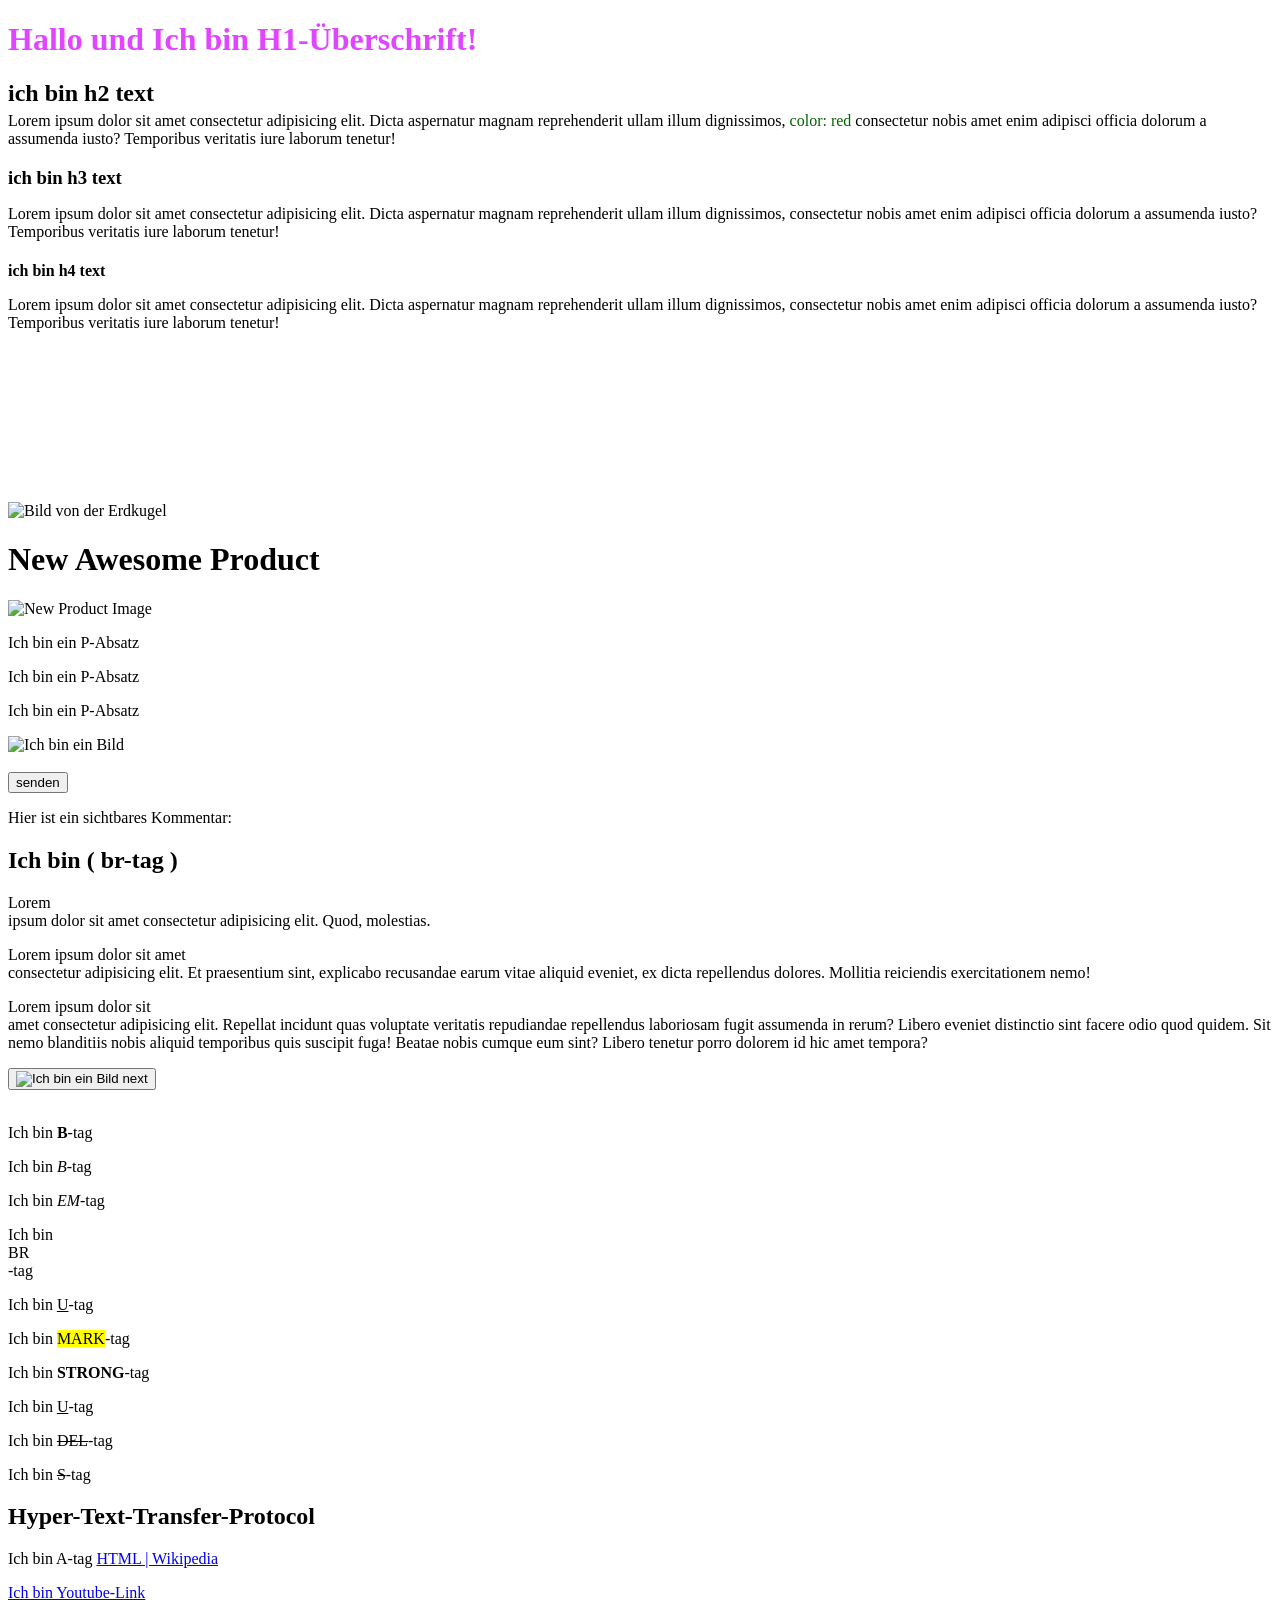
==== uebungsseite.html @ 3313eb28 "ok" ====
<!DOCTYPE html>
<html lang="de">
  <head>
    <meta charset="UTF-8" />
    <meta name="viewport" content="width=device-width, initial-scale=1.0" />
    <title>Angelina</title>
  </head>
  
  <body>
    <h1 style="color: rgb(224, 69, 255)">Hallo und Ich bin H1-Überschrift!</h1>
    <h2 style="margin-bottom: 0px">ich bin h2 text</h2>
    <p style="margin-top: 5px">
      Lorem ipsum dolor sit amet consectetur adipisicing elit. Dicta aspernatur
      magnam reprehenderit ullam illum dignissimos,
      <span style="color: darkgreen">color: red</span> consectetur nobis amet
      enim adipisci officia dolorum a assumenda iusto? Temporibus veritatis iure
      laborum tenetur!
    </p>

    <h3 style="margin-bottom: 0px">ich bin h3 text</h3>
    <p>
      Lorem ipsum dolor sit amet consectetur adipisicing elit. Dicta aspernatur
      magnam reprehenderit ullam illum dignissimos, consectetur nobis amet enim
      adipisci officia dolorum a assumenda iusto? Temporibus veritatis iure
      laborum tenetur!
    </p>

    <h4 style="margin-bottom: 0px">ich bin h4 text</h4>
    <p>
      Lorem ipsum dolor sit amet consectetur adipisicing elit. Dicta aspernatur
      magnam reprehenderit ullam illum dignissimos, consectetur nobis amet enim
      adipisci officia dolorum a assumenda iusto? Temporibus veritatis iure
      laborum tenetur!
    </p>
    <iframe
      width="360"
      height="auto"
      src="https://www.youtube.com/embed/7jEtlXpznEM"
      title="ХИТЫ 2023 🔥Музыка в тренде 2023🔥Новинки 2023 Музыки🔥САМЫЕ ЛУЧШИЕ ПЕСНИ 2023🎉Популярные песни"
      frameborder="0"
      allow="accelerometer; autoplay; clipboard-write; encrypted-media; gyroscope; picture-in-picture; web-share"
      allowfullscreen
    ></iframe>

    <br />

    <img
      src="./IMAGES/world.png"
      width="200"
      height="auto"
      alt="Bild von der Erdkugel"
    />

    <h1>New Awesome Product</h1>
    <img
      src="https://blob.sololearn.com/courses/np.png"
      alt="New Product Image"
    />
    <p>Ich bin ein P-Absatz</p>
    <p>Ich bin ein P-Absatz</p>
    <p>Ich bin ein P-Absatz</p>

    <img src="" alt="Ich bin ein Bild" />
    <br>
    <br>
    <button>senden</button>
    <p>
      Hier ist ein sichtbares Kommentar:
      <!--
         Und hier ist ein unsichtbares Kommentar:
      -->
    </p>

    <h2>Ich bin ( br-tag )</h2>
    <p>
      Lorem
      <br />
      ipsum dolor sit amet consectetur adipisicing elit. Quod, molestias.
    </p>
    <p>
      Lorem ipsum dolor sit amet <br> consectetur adipisicing elit. Et praesentium sint, explicabo recusandae earum vitae aliquid eveniet, ex dicta repellendus dolores. Mollitia reiciendis exercitationem nemo!
    </p>
    <p>
      Lorem ipsum dolor sit <br> amet consectetur adipisicing elit. Repellat incidunt quas voluptate veritatis repudiandae repellendus laboriosam fugit assumenda in rerum? Libero eveniet distinctio sint facere odio quod quidem. Sit nemo blanditiis nobis aliquid temporibus quis suscipit fuga! Beatae nobis cumque eum sint? Libero tenetur porro dolorem id hic amet tempora?
    </p>

    <button>
      <img src="" alt="Ich bin ein Bild"">
      next
    </button>
    <br>
    <br>
  <div>
    <p>Ich bin <b>B</b>-tag</p>
    <p>Ich bin <i>B</i>-tag</p>
    <p>Ich bin <em>EM</em>-tag</p>
    <p>Ich bin <br>BR</br>-tag</p>
    <p>Ich bin <u>U</u>-tag</p>
    <p>Ich bin <mark>MARK</mark>-tag</p>
    <p>Ich bin <strong>STRONG</strong>-tag</p>
    <p>Ich bin <u>U</u>-tag</p>
    <p>Ich bin <del>DEL</del>-tag</p>
    <p>Ich bin <s>S</s>-tag</p>
  </div>

   <h2>Hyper-Text-Transfer-Protocol</h2>
   <p>
    Ich bin A-tag 
    <a href="https://de.wikipedia.org/wiki/Hypertext_Markup_Language">HTML | Wikipedia</a>
  </p>
   <a href="https://www.youtube.com/">
    <p>
      Ich bin Youtube-Link
    </p>
   </a>


  </body>
</html>
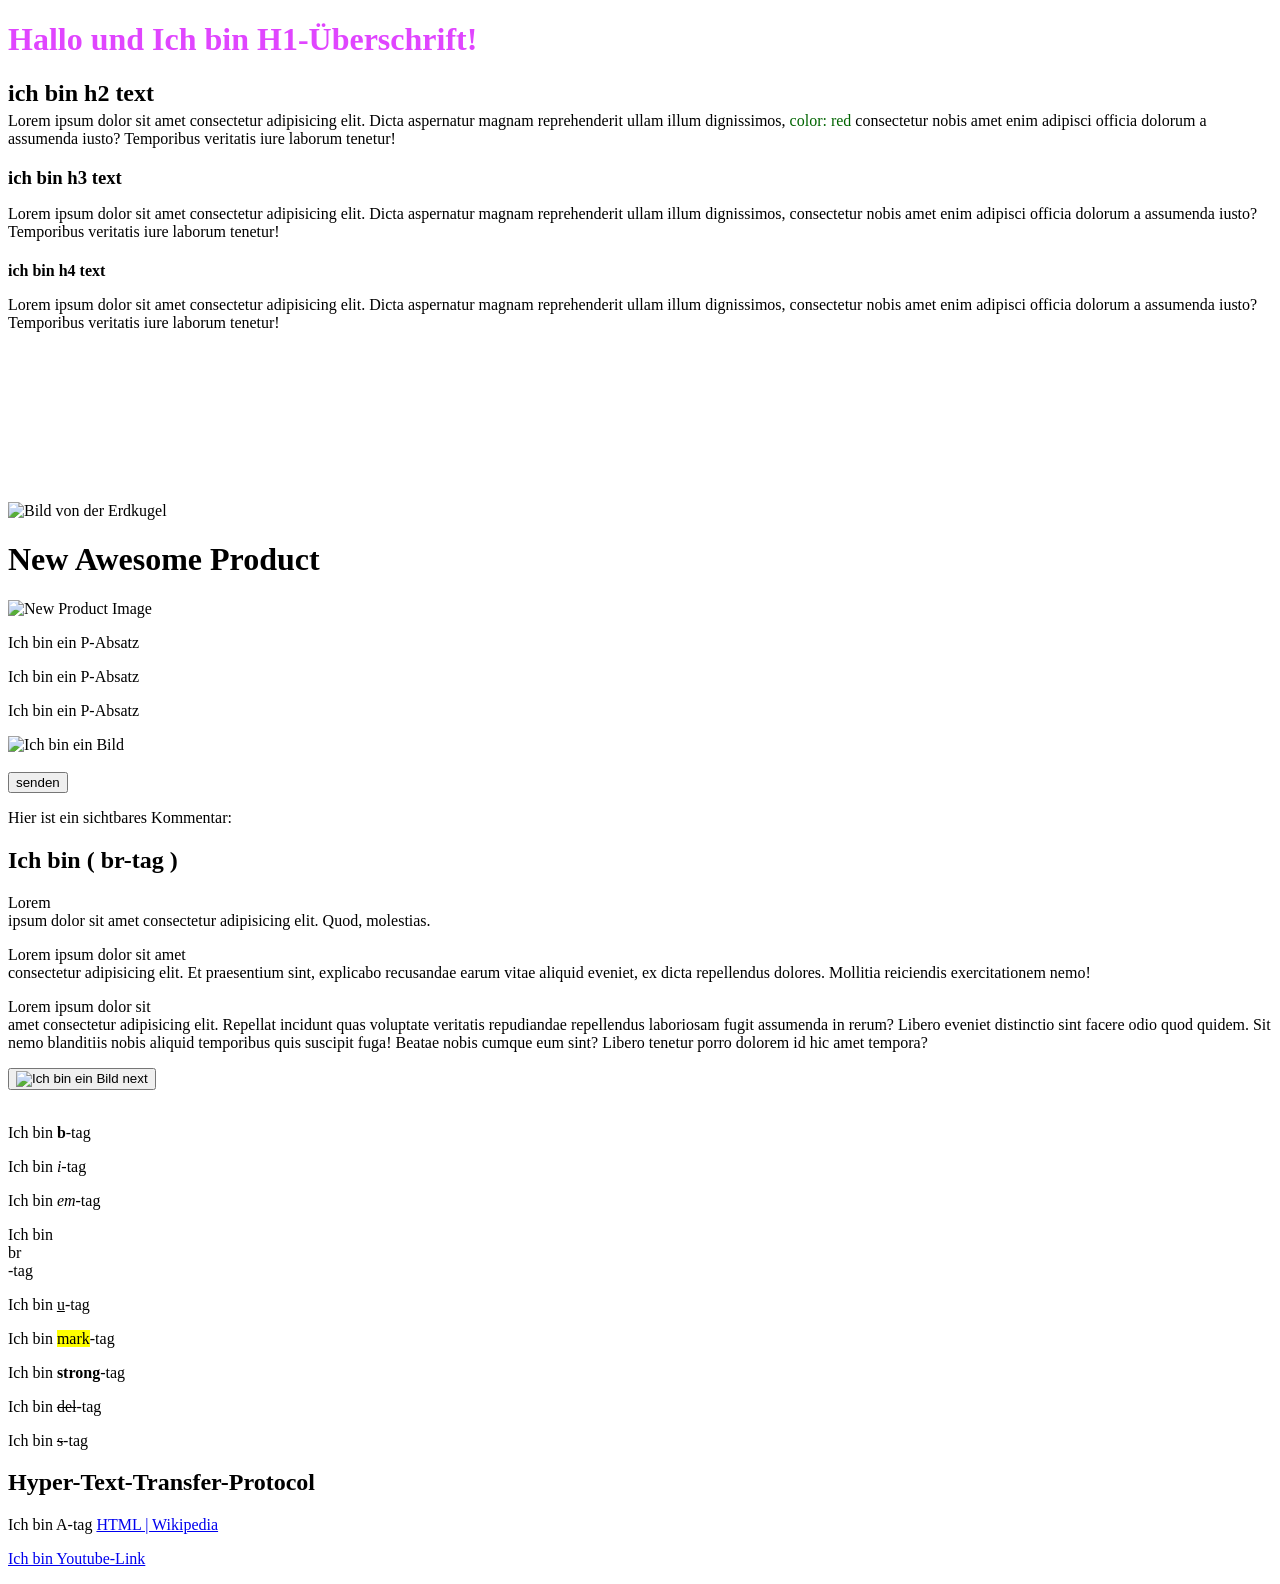
==== commit fa022370: "ok" ====
--- a/uebungsseite.html
+++ b/uebungsseite.html
@@ -1,9 +1,9 @@
 <!DOCTYPE html>
 <html lang="de">
   <head>
+    <title>Angelina</title>
     <meta charset="UTF-8" />
     <meta name="viewport" content="width=device-width, initial-scale=1.0" />
-    <title>Angelina</title>
   </head>
   
   <body>
@@ -90,17 +90,16 @@
     </button>
     <br>
     <br>
-  <div>
-    <p>Ich bin <b>B</b>-tag</p>
-    <p>Ich bin <i>B</i>-tag</p>
-    <p>Ich bin <em>EM</em>-tag</p>
-    <p>Ich bin <br>BR</br>-tag</p>
-    <p>Ich bin <u>U</u>-tag</p>
-    <p>Ich bin <mark>MARK</mark>-tag</p>
-    <p>Ich bin <strong>STRONG</strong>-tag</p>
-    <p>Ich bin <u>U</u>-tag</p>
-    <p>Ich bin <del>DEL</del>-tag</p>
-    <p>Ich bin <s>S</s>-tag</p>
+  <div class="tag-container">
+    <p>Ich bin <b>b</b>-tag</p>
+    <p>Ich bin <i>i</i>-tag</p>
+    <p>Ich bin <em>em</em>-tag</p>
+    <p>Ich bin <br>br</br>-tag</p>
+    <p>Ich bin <u>u</u>-tag</p>
+    <p>Ich bin <mark>mark</mark>-tag</p>
+    <p>Ich bin <strong>strong</strong>-tag</p>
+    <p>Ich bin <del>del</del>-tag</p>
+    <p>Ich bin <s>s</s>-tag</p>
   </div>
 
    <h2>Hyper-Text-Transfer-Protocol</h2>
